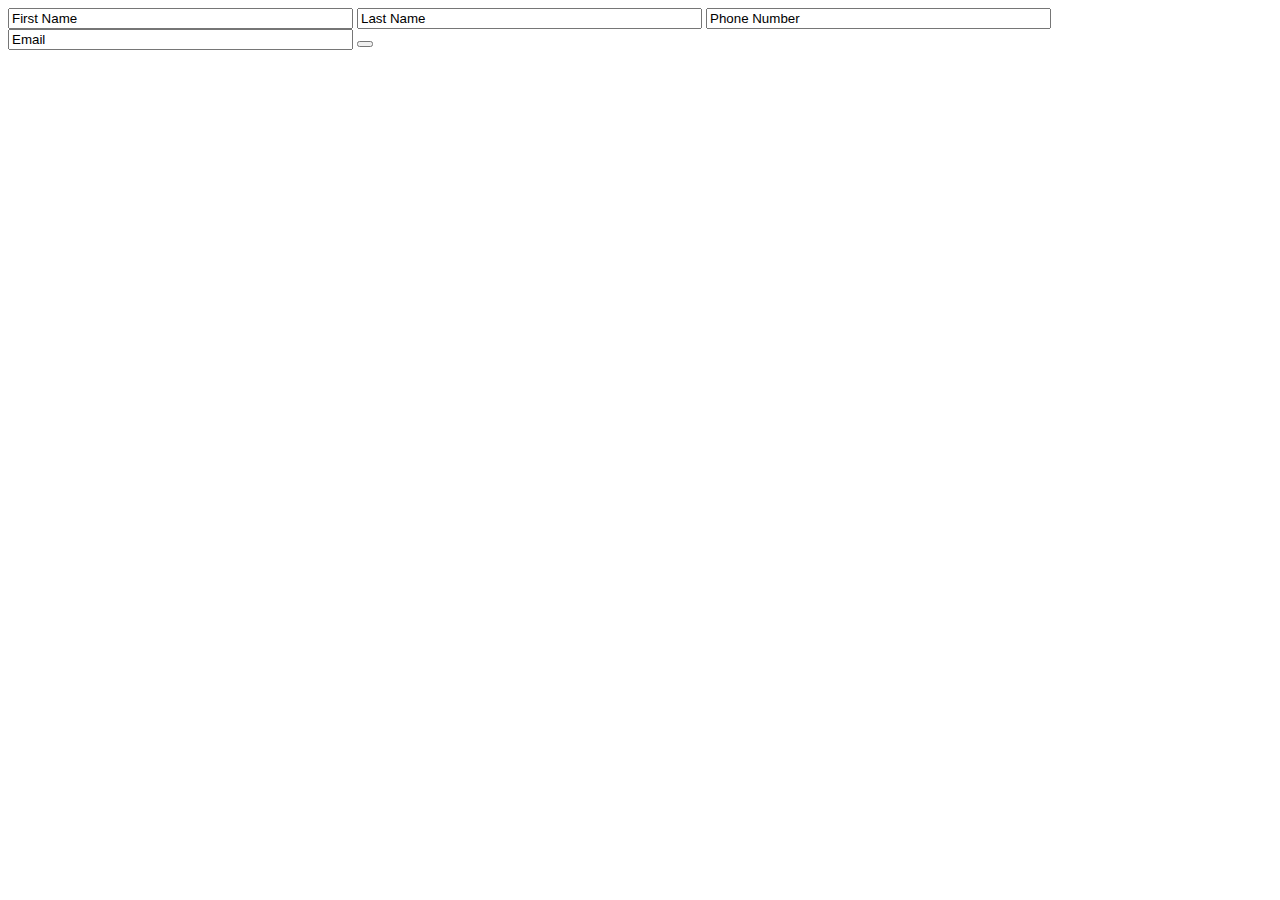
==== Address.html @ f12f09c5 "Rename Address to Address.html" ====
<html>
<head>
</head>
<body>
<ul id="list"></ul>
<input type="text" value="First Name" size="40" id="first">
<input type="text" value="Last Name" size="40" id="last">
<input type="text" value="Phone Number" size="40" id="phone">
<input type="text" value="Email" size="40" id="email">
<button onclick="add();"
</body>

<script>
  add=function() {
    thelist=document.querySelector("#list")
    
    newitem=document.createElement("li")
    newitem.innerHTML
      
  

</script>





</html>
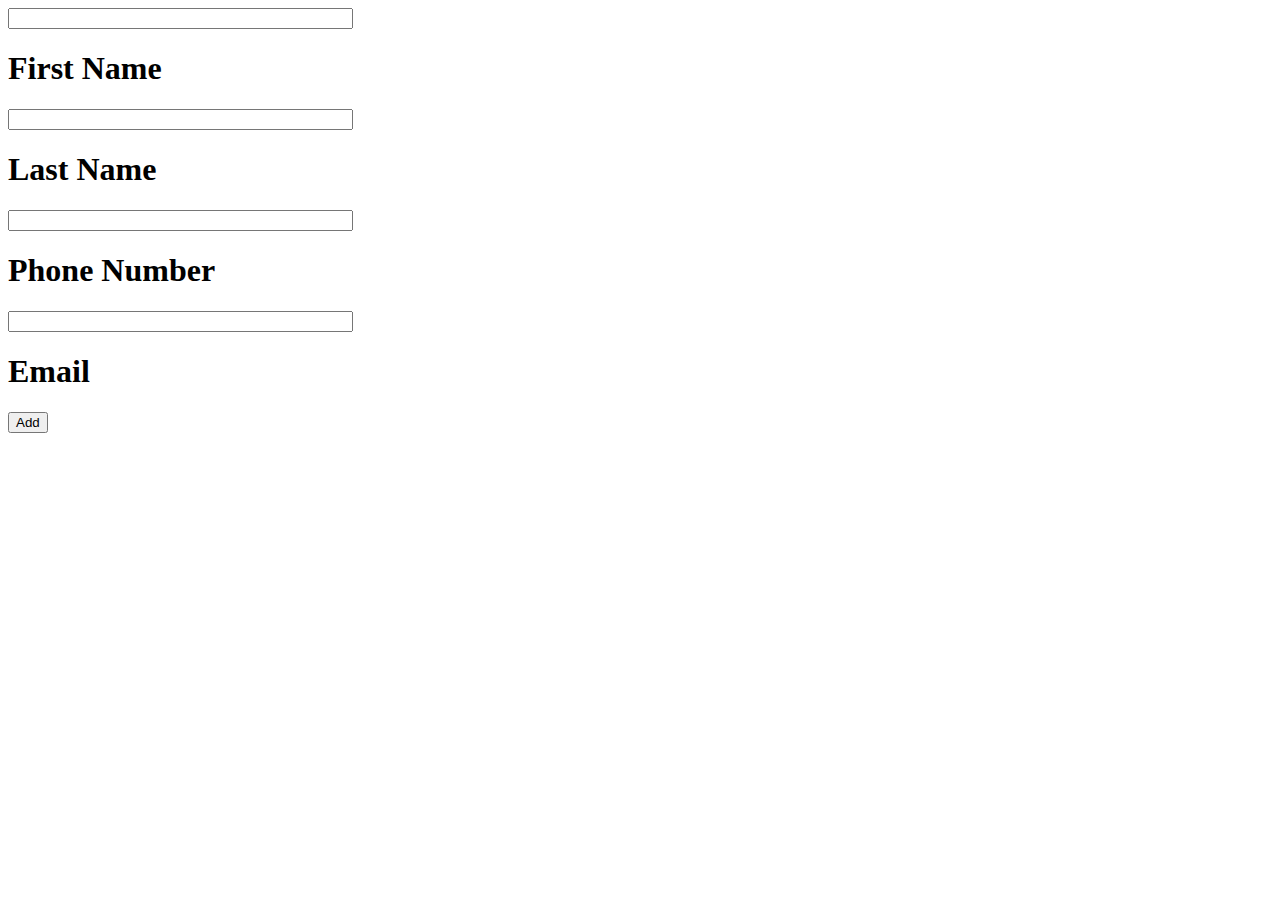
==== commit c1dccb40: "Update Address.html" ====
--- a/Address.html
+++ b/Address.html
@@ -3,11 +3,15 @@
 </head>
 <body>
 <ul id="list"></ul>
-<input type="text" value="First Name" size="40" id="first">
-<input type="text" value="Last Name" size="40" id="last">
-<input type="text" value="Phone Number" size="40" id="phone">
-<input type="text" value="Email" size="40" id="email">
-<button onclick="add();"
+<input type="text" value="" size="40" id="first">
+<h1>First Name</h1>
+<input type="text" value="" size="40" id="last">
+<h1>Last Name</h1>
+<input type="text" value="" size="40" id="phone">
+<h1>Phone Number</h1>
+<input type="text" value="" size="40" id="email">
+<h1>Email</h1>
+<button onclick="add();">Add</button>
 </body>
 
 <script>
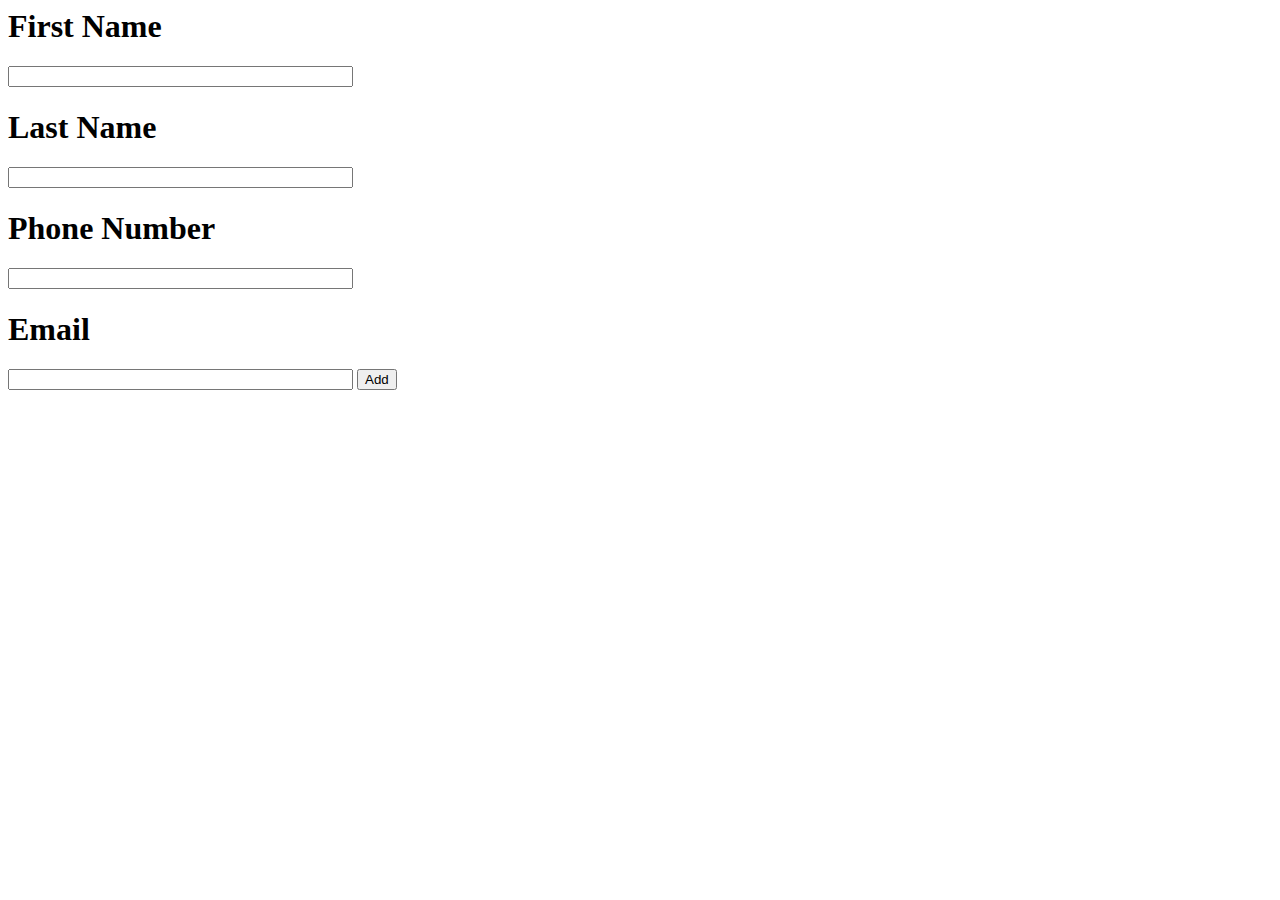
==== commit 1f92115c: "Update Address.html" ====
--- a/Address.html
+++ b/Address.html
@@ -3,14 +3,14 @@
 </head>
 <body>
 <ul id="list"></ul>
+<h1>First Name</h1>
 <input type="text" value="" size="40" id="first">
-<h1>First Name</h1>
+<h1>Last Name</h1>
 <input type="text" value="" size="40" id="last">
-<h1>Last Name</h1>
+<h1>Phone Number</h1>
 <input type="text" value="" size="40" id="phone">
-<h1>Phone Number</h1>
+<h1>Email</h1>
 <input type="text" value="" size="40" id="email">
-<h1>Email</h1>
 <button onclick="add();">Add</button>
 </body>
 
